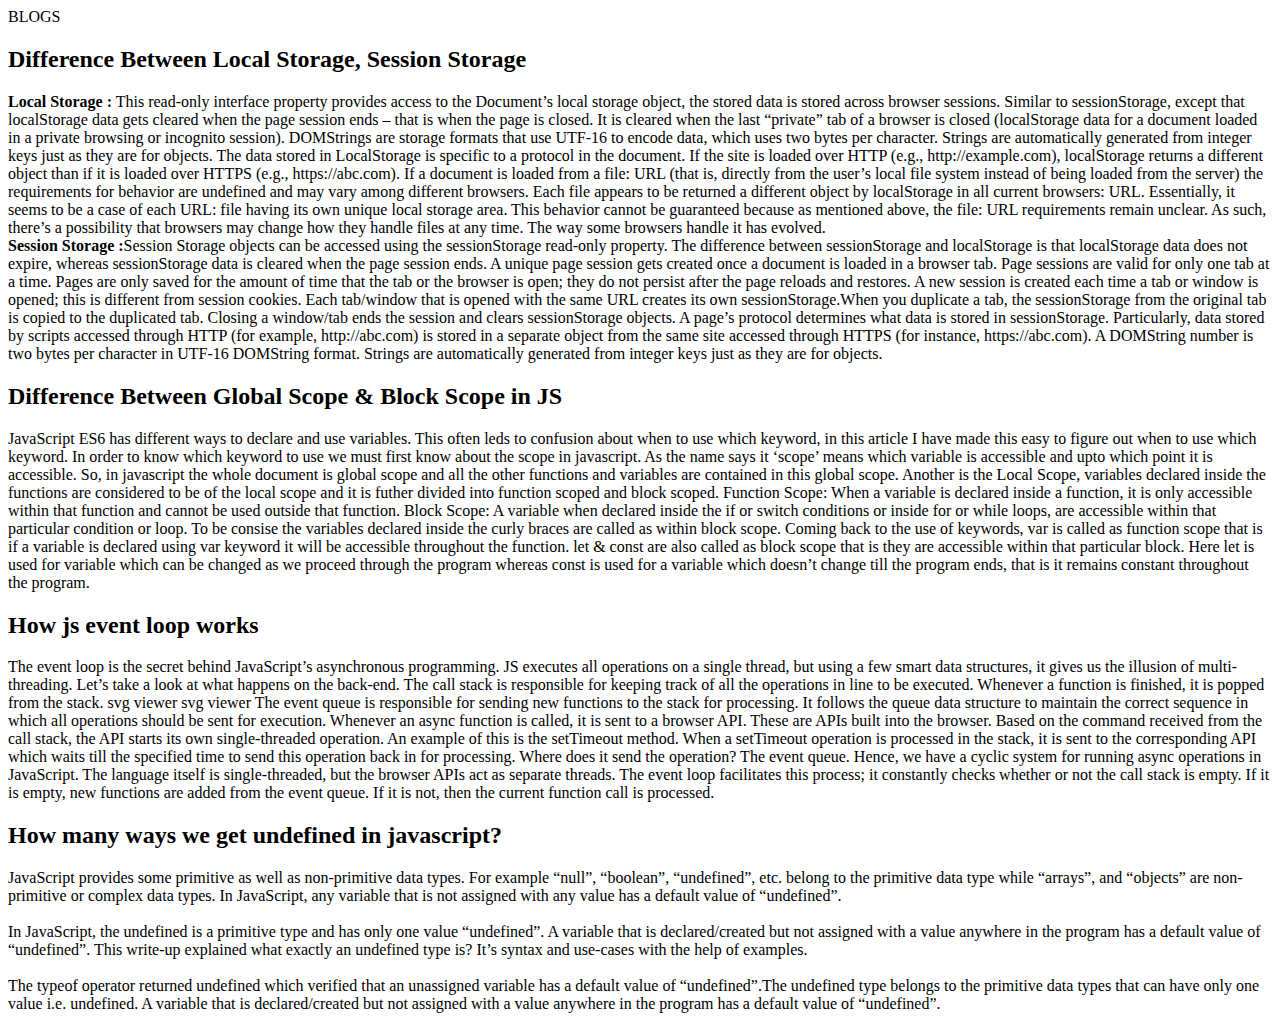
==== blog.html @ 7a91a536 "index changes" ====
<!doctype html>
<html lang="en">

<head>
    <meta charset="utf-8">
    <meta name="viewport" content="width=device-width, initial-scale=1">
    <title>Blogs</title>
    <link href="https://cdn.jsdelivr.net/npm/bootstrap@5.2.1/dist/css/bootstrap.min.css" rel="stylesheet"
        integrity="sha384-iYQeCzEYFbKjA/T2uDLTpkwGzCiq6soy8tYaI1GyVh/UjpbCx/TYkiZhlZB6+fzT" crossorigin="anonymous">
</head>

<body>
    <section class="container">

    </section>


    <div class="card">
        <div class="card-header text-center py-4 fw-bold">
            BLOGS
        </div>
        <div class="card-body">
            <h2 class="card-title fw-bold py-3">Difference Between Local Storage, Session Storage</h2>
            <p class="card-text">
                <b>Local Storage :</b> This read-only interface property provides access to the Document’s local storage
                object,
                the stored data is stored across browser sessions. Similar to sessionStorage, except that localStorage
                data gets cleared when the page session ends – that is when the page is closed. It is cleared when the
                last “private” tab of a browser is closed (localStorage data for a document loaded in a private browsing
                or incognito session).

                DOMStrings are storage formats that use UTF-16 to encode data, which uses two bytes per character.
                Strings are automatically generated from integer keys just as they are for objects. The data stored in
                LocalStorage is specific to a protocol in the document. If the site is loaded over HTTP (e.g.,
                http://example.com), localStorage returns a different object than if it is loaded over HTTPS (e.g.,
                https://abc.com).

                If a document is loaded from a file: URL (that is, directly from the user’s local file system instead of
                being loaded from the server) the requirements for behavior are undefined and may vary among different
                browsers. Each file appears to be returned a different object by localStorage in all current browsers:
                URL. Essentially, it seems to be a case of each URL: file having its own unique local storage area.

                This behavior cannot be guaranteed because as mentioned above, the file: URL requirements remain
                unclear. As such, there’s a possibility that browsers may change how they handle files at any time. The
                way some browsers handle it has evolved. <br>

                <b>Session Storage :</b>Session Storage objects can be accessed using the sessionStorage read-only
                property. The difference
                between sessionStorage and localStorage is that localStorage data does not expire, whereas
                sessionStorage data is cleared when the page session ends.

                A unique page session gets created once a document is loaded in a browser tab. Page sessions are valid
                for only one tab at a time. Pages are only saved for the amount of time that the tab or the browser is
                open; they do not persist after the page reloads and restores. A new session is created each time a tab
                or window is opened; this is different from session cookies. Each tab/window that is opened with the
                same URL creates its own sessionStorage.When you duplicate a tab, the sessionStorage from the original
                tab is copied to the duplicated tab. Closing a window/tab ends the session and clears sessionStorage
                objects.

                A page’s protocol determines what data is stored in sessionStorage. Particularly, data stored by scripts
                accessed through HTTP (for example, http://abc.com) is stored in a separate object from the same site
                accessed through HTTPS (for instance, https://abc.com). A DOMString number is two bytes per character in
                UTF-16 DOMString format. Strings are automatically generated from integer keys just as they are for
                objects.
            </p>

        </div>
        <div class="card-body">
            <h2 class="card-title fw-bold py-3">Difference Between Global Scope & Block Scope in JS</h2>
            <p class="card-text">
                JavaScript ES6 has different ways to declare and use variables. This often leds to confusion about when
                to use which keyword, in this article I have made this easy to figure out when to use which keyword.

                In order to know which keyword to use we must first know about the scope in javascript. As the name says
                it ‘scope’ means which variable is accessible and upto which point it is accessible.
                So, in javascript the whole document is global scope and all the other functions and variables are
                contained in this global scope.

                Another is the Local Scope, variables declared inside the functions are considered to be of the local
                scope and it is futher divided into function scoped and block scoped.

                Function Scope: When a variable is declared inside a function, it is only accessible within that
                function and cannot be used outside that function.

                Block Scope: A variable when declared inside the if or switch conditions or inside for or while loops,
                are accessible within that particular condition or loop. To be consise the variables declared inside the
                curly braces are called as within block scope.

                Coming back to the use of keywords,
                var is called as function scope that is if a variable is declared using var keyword it will be
                accessible throughout the function.

                let & const are also called as block scope that is they are accessible within that particular block.
                Here let is used for variable which can be changed as we proceed through the program whereas const is
                used for a variable which doesn’t change till the program ends, that is it remains constant throughout
                the program.
            </p>

        </div>
        <div class="card-body">
            <h2 class="card-title fw-bold py-3">How js event loop works</h2>
            <p class="card-text">
                The event loop is the secret behind JavaScript’s asynchronous programming. JS executes all operations on
                a single thread, but using a few smart data structures, it gives us the illusion of multi-threading.
                Let’s take a look at what happens on the back-end.



                The call stack is responsible for keeping track of all the operations in line to be executed. Whenever a
                function is finished, it is popped from the stack.

                svg viewer

                svg viewer

                The event queue is responsible for sending new functions to the stack for processing. It follows the
                queue data structure to maintain the correct sequence in which all operations should be sent for
                execution.

                Whenever an async function is called, it is sent to a browser API. These are APIs built into the
                browser. Based on the command received from the call stack, the API starts its own single-threaded
                operation.

                An example of this is the setTimeout method. When a setTimeout operation is processed in the stack, it
                is sent to the corresponding API which waits till the specified time to send this operation back in for
                processing.

                Where does it send the operation? The event queue. Hence, we have a cyclic system for running async
                operations in JavaScript. The language itself is single-threaded, but the browser APIs act as separate
                threads.

                The event loop facilitates this process; it constantly checks whether or not the call stack is empty. If
                it is empty, new functions are added from the event queue. If it is not, then the current function call
                is processed.

        </div>
        <div class="card-body">
            <h2 class="card-title  fw-bold py-3">How many ways we get undefined in javascript?</h2>
            <p class="card-text">
                JavaScript provides some primitive as well as non-primitive data types. For example “null”, “boolean”,
                “undefined”, etc. belong to the primitive data type while “arrays”, and “objects” are non-primitive or
                complex data types. In JavaScript, any variable that is not assigned with any value has a default value
                of “undefined”.<br><br>
                In JavaScript, the undefined is a primitive type and has only one value “undefined”. A variable that is
                declared/created but not assigned with a value anywhere in the program has a default value of
                “undefined”. This write-up explained what exactly an undefined type is? It’s syntax and use-cases with
                the help of examples. <br> <br>The typeof operator returned undefined which verified that an unassigned
                variable has a default value of “undefined”.The undefined type belongs to the primitive data types that
                can have only one value i.e. undefined. A variable that is declared/created but not assigned with a
                value anywhere in the program has a default value of “undefined”.
            </p>

        </div>
    </div>


    <script src="https://cdn.jsdelivr.net/npm/bootstrap@5.2.1/dist/js/bootstrap.bundle.min.js"
        integrity="sha384-u1OknCvxWvY5kfmNBILK2hRnQC3Pr17a+RTT6rIHI7NnikvbZlHgTPOOmMi466C8"
        crossorigin="anonymous"></script>
</body>

</html>
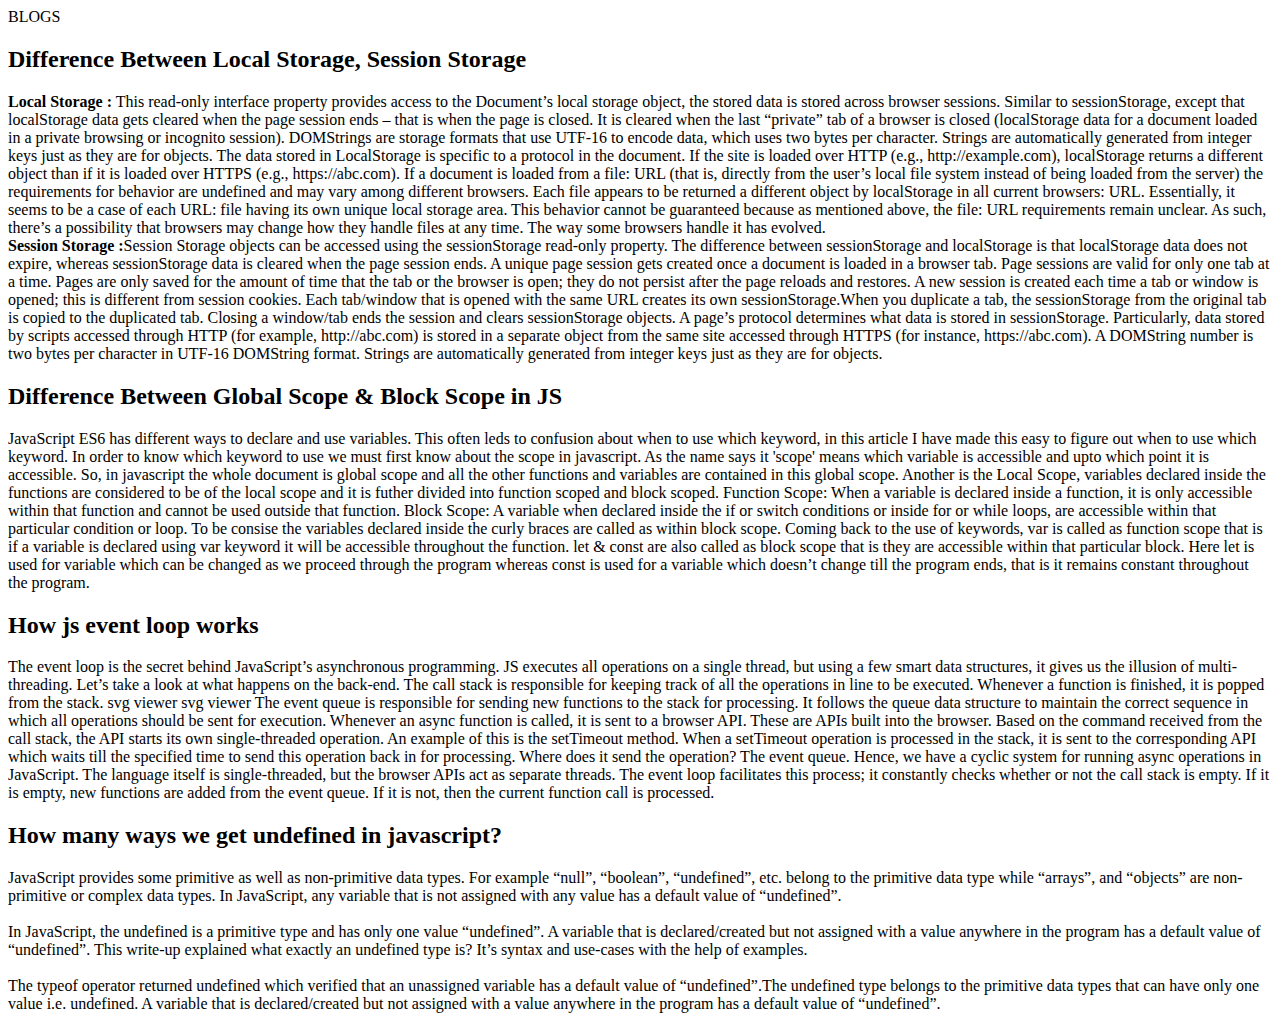
==== commit e579a049: "blogs changes" ====
--- a/blog.html
+++ b/blog.html
@@ -72,7 +72,7 @@
                 to use which keyword, in this article I have made this easy to figure out when to use which keyword.
 
                 In order to know which keyword to use we must first know about the scope in javascript. As the name says
-                it ‘scope’ means which variable is accessible and upto which point it is accessible.
+                it 'scope' means which variable is accessible and upto which point it is accessible.
                 So, in javascript the whole document is global scope and all the other functions and variables are
                 contained in this global scope.
 
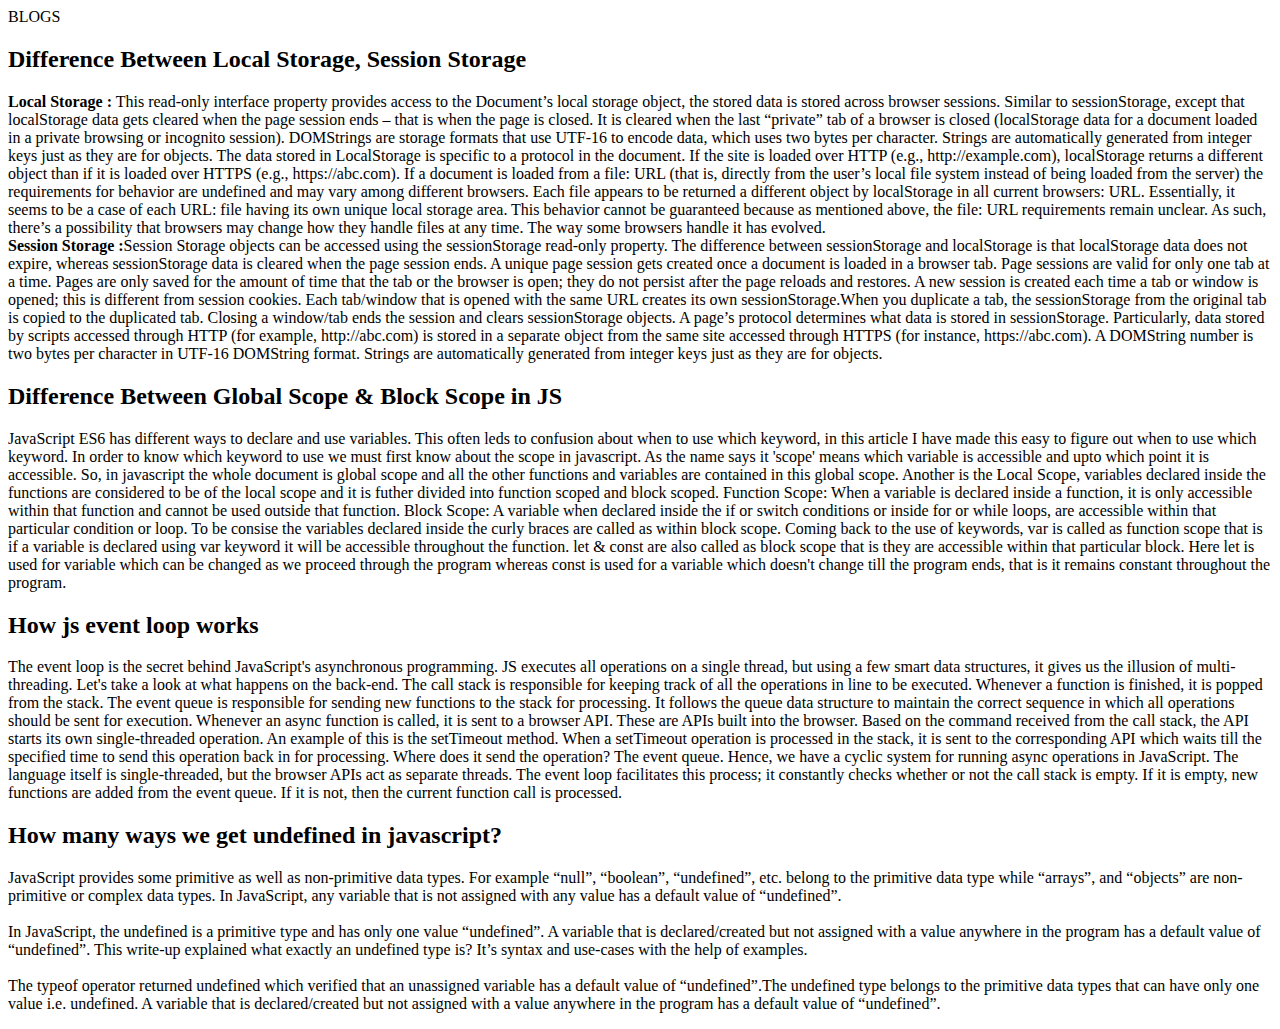
==== commit 952062ef: "final rivision" ====
--- a/blog.html
+++ b/blog.html
@@ -92,7 +92,7 @@
 
                 let & const are also called as block scope that is they are accessible within that particular block.
                 Here let is used for variable which can be changed as we proceed through the program whereas const is
-                used for a variable which doesn’t change till the program ends, that is it remains constant throughout
+                used for a variable which doesn't change till the program ends, that is it remains constant throughout
                 the program.
             </p>
 
@@ -100,18 +100,15 @@
         <div class="card-body">
             <h2 class="card-title fw-bold py-3">How js event loop works</h2>
             <p class="card-text">
-                The event loop is the secret behind JavaScript’s asynchronous programming. JS executes all operations on
+                The event loop is the secret behind JavaScript's asynchronous programming. JS executes all operations on
                 a single thread, but using a few smart data structures, it gives us the illusion of multi-threading.
-                Let’s take a look at what happens on the back-end.
+                Let's take a look at what happens on the back-end.
 
 
 
                 The call stack is responsible for keeping track of all the operations in line to be executed. Whenever a
                 function is finished, it is popped from the stack.
 
-                svg viewer
-
-                svg viewer
 
                 The event queue is responsible for sending new functions to the stack for processing. It follows the
                 queue data structure to maintain the correct sequence in which all operations should be sent for
